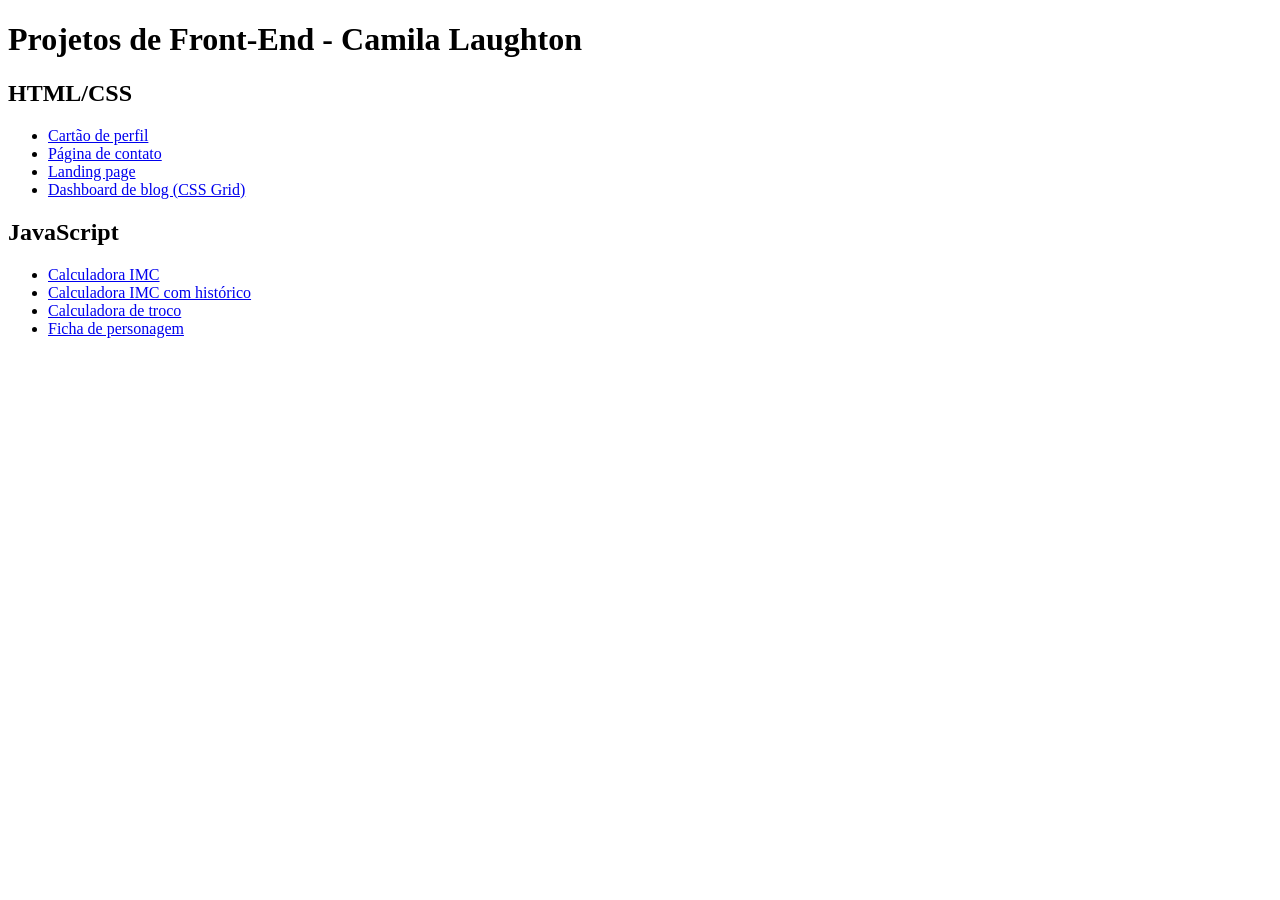
==== index.html @ 7b240f1a "fix: move index.html para a raiz" ====
<!DOCTYPE html>
<html lang="pt-BR">
<head>
<meta charset="UTF-8">
<title>Camila Laughton - Projetos Front-End</title>
</head>
<body>
<h1>Projetos de Front-End - Camila Laughton</h1>

<h2>HTML/CSS</h2>
<ul>
<li><a href="html-css/ex.01-cartao.de.perfil/ex.html">Cartão de perfil</a></li>
<li><a href="html-css/ex.02-pagina.de.contato/ex.html">Página de contato</a></li>
<li><a href="html-css/ex.03-landing.page/ex.html">Landing page</a></li>
<li><a href="html-css/ex.04-dashboard.blog/ex.html">Dashboard de blog (CSS Grid)</a></li>
</ul>

<h2>JavaScript</h2>
<ul>
<li><a href="javascript/ex.calculadora.imc/ex.html">Calculadora IMC</a></li>
<li><a href="javascript/ex.calculadora.imc.historico/ex.html">Calculadora IMC com histórico</a></li>
<li><a href="javascript/ex.calculadora.troco/ex.html">Calculadora de troco</a></li>
<li><a href="javascript/ex.ficha.personagem/ex.html">Ficha de personagem</a></li>
</ul>

</body>
</html>
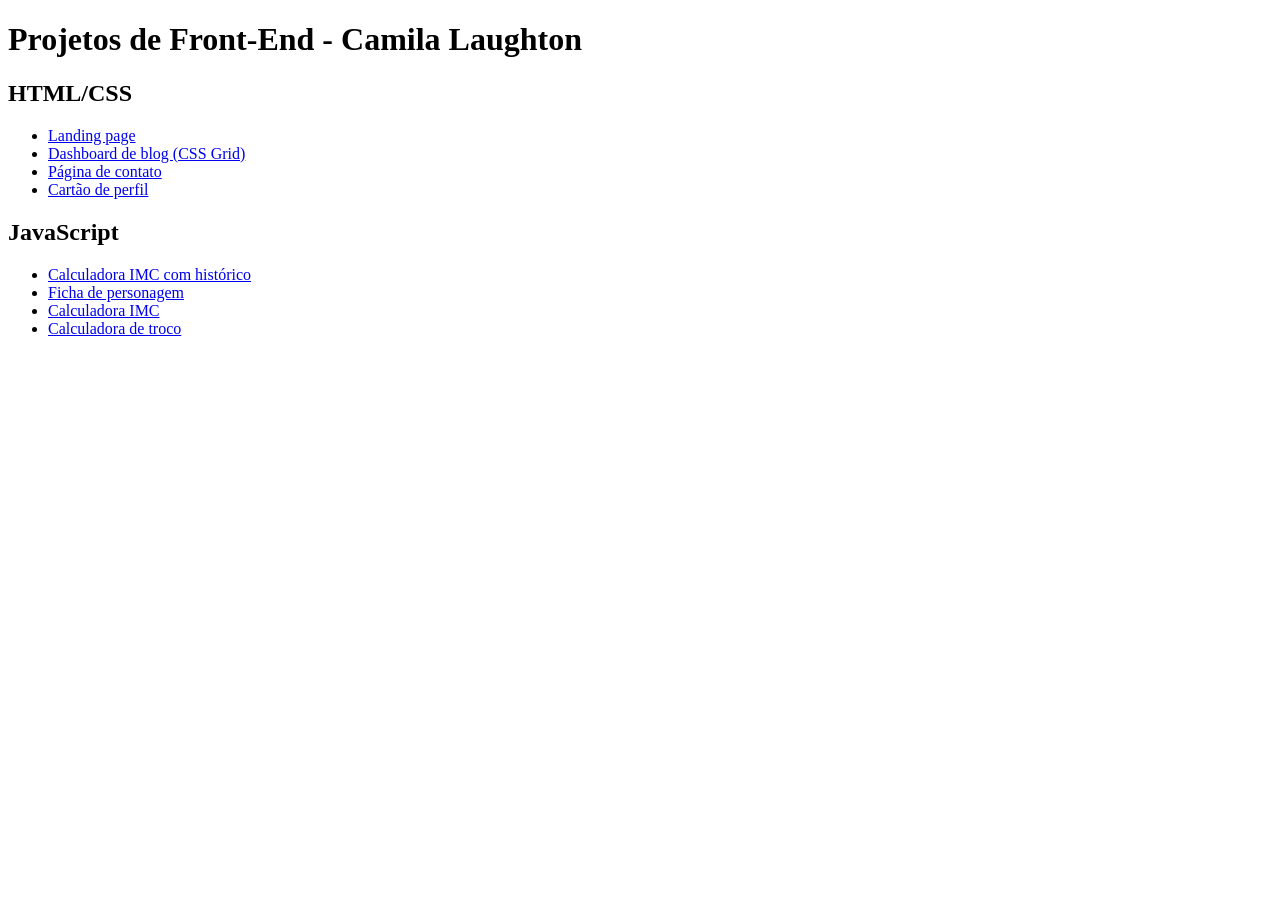
==== commit 5e34b7e5: "docs: reordena projetos priorizando os mais elaborados visualmente" ====
--- a/index.html
+++ b/index.html
@@ -9,18 +9,18 @@
 
 <h2>HTML/CSS</h2>
 <ul>
-<li><a href="html-css/ex.01-cartao.de.perfil/ex.html">Cartão de perfil</a></li>
-<li><a href="html-css/ex.02-pagina.de.contato/ex.html">Página de contato</a></li>
 <li><a href="html-css/ex.03-landing.page/ex.html">Landing page</a></li>
 <li><a href="html-css/ex.04-dashboard.blog/ex.html">Dashboard de blog (CSS Grid)</a></li>
+<li><a href="html-css/ex.02-pagina.de.contato/ex.html">Página de contato</a></li>
+<li><a href="html-css/ex.01-cartao.de.perfil/ex.html">Cartão de perfil</a></li>
 </ul>
 
 <h2>JavaScript</h2>
 <ul>
-<li><a href="javascript/ex.calculadora.imc/ex.html">Calculadora IMC</a></li>
 <li><a href="javascript/ex.calculadora.imc.historico/ex.html">Calculadora IMC com histórico</a></li>
+<li><a href="javascript/ex.ficha.personagem/ex.html">Ficha de personagem</a></li>
+<li><a href="javascript/ex.calculadora.imc/calculadora.html">Calculadora IMC</a></li>
 <li><a href="javascript/ex.calculadora.troco/ex.html">Calculadora de troco</a></li>
-<li><a href="javascript/ex.ficha.personagem/ex.html">Ficha de personagem</a></li>
 </ul>
 
 </body>
